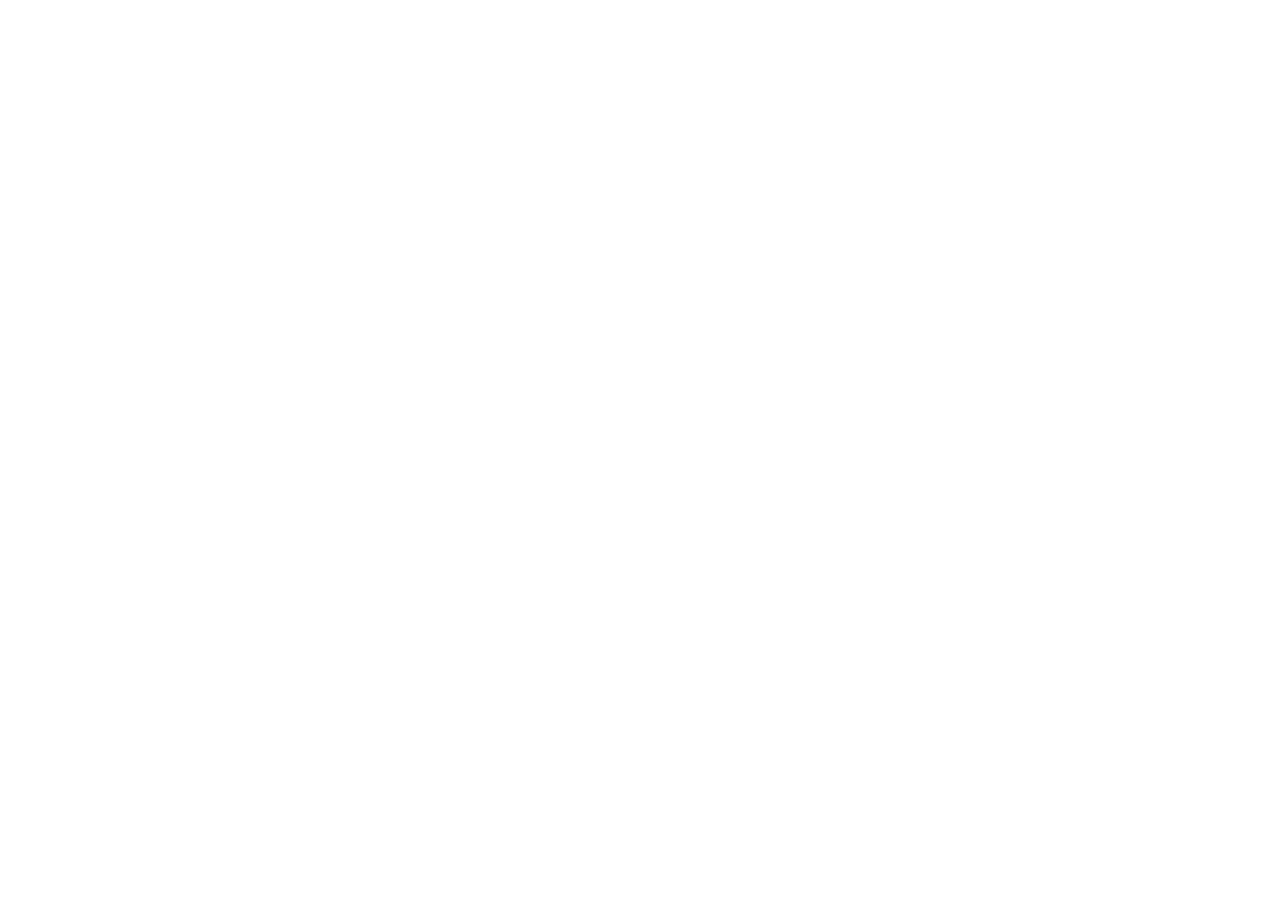
==== Minesweeper/index.html @ b471c64d "working copy lacks functions" ====
<!DOCTYPE html>
<html lang="en">
<head>
  <meta charset="utf-8">
  <meta http-equiv="X-UA-Compatible" content="IE=edge">
  <meta name="viewport" content="width=device-width, initial-scale=1">
  <title>Minesweeper</title>
  <link rel="shortcut icon" href="data:image/x-icon;" type="image/x-icon">
  <link rel="stylesheet" href="minesweeper.css">
</head>
<body>
  <table>
    <tbody id="minesweeper">
      <!-- Dear Student, would you write a bunch of HTML here or generate
           a big array of tiles, or do it via JavaScript? -->
      <tr>
        <td class="unopened"></td>
        <td class="unopened"></td>
        <td class="unopened"></td>
      </tr>
      <tr>
        <td class="unopened"></td>
        <td class="unopened"></td>
        <td class="unopened"></td>
      </tr>
      <tr>
        <td class="unopened"></td>
        <td class="unopened"></td>
        <td class="unopened"></td>
      </tr>
    </tbody>
  </table>

  <!-- Including your code -->
  <script type="text/javascript" src="main.js"></script>
</body>
</html>
---- Minesweeper/minesweeper.css ----
/* CSS classes you can use on your table td to display the relevant tile */
td.unopened {
  background: url('img/unopened.svg');
  cursor: pointer;
}
td.opened {
  background: url('img/opened.svg');
}
td.flagged {
  background: url('img/flag.svg');
}
td.question {
  background: url('img/question.svg');
}
td.mine {
  background: url('img/mine.png');!important
}
td.mine-neighbour-1 {
  background: url('img/1.svg');
}
td.mine-neighbour-2 {
  background: url('img/2.svg');
}
td.mine-neighbour-3 {
  background: url('img/3.svg');
}
td.mine-neighbour-4 {
  background: url('img/4.svg');
}
td.mine-neighbour-5 {
  background: url('img/5.svg');
}
td.mine-neighbour-6 {
  background: url('img/6.svg');
}
td.mine-neighbour-7 {
  background: url('img/7.svg');
}
td.mine-neighbour-8 {
  background: url('img/8.svg');
}

/* Positioning the Minesweep table and make sure the cells are square */
table #minesweeper {
  margin: auto;
  margin-top: 3em;
  border: 1px solid #999;
  border-collapse: collapse;
}
table #minesweeper td {
  width: 24px;
  height: 24px;
  background-size: cover;
}
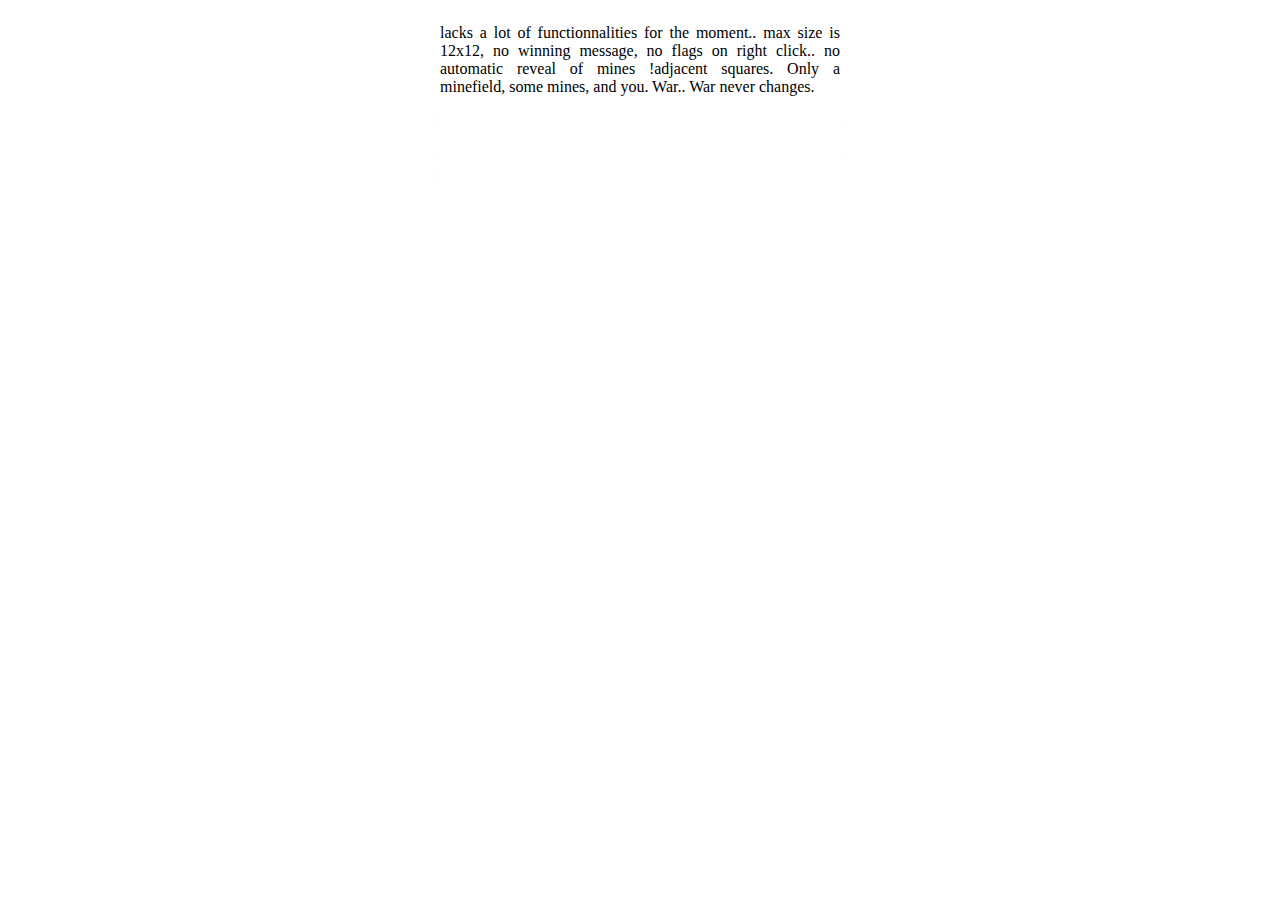
==== commit d79b082b: "added disclaimer" ====
--- a/Minesweeper/index.html
+++ b/Minesweeper/index.html
@@ -9,28 +9,30 @@
   <link rel="stylesheet" href="minesweeper.css">
 </head>
 <body>
-  <table>
-    <tbody id="minesweeper">
-      <!-- Dear Student, would you write a bunch of HTML here or generate
-           a big array of tiles, or do it via JavaScript? -->
-      <tr>
-        <td class="unopened"></td>
-        <td class="unopened"></td>
-        <td class="unopened"></td>
-      </tr>
-      <tr>
-        <td class="unopened"></td>
-        <td class="unopened"></td>
-        <td class="unopened"></td>
-      </tr>
-      <tr>
-        <td class="unopened"></td>
-        <td class="unopened"></td>
-        <td class="unopened"></td>
-      </tr>
-    </tbody>
-  </table>
-
+  <div class="container">
+    <table>
+      <tbody id="minesweeper">
+        <!-- Dear Student, would you write a bunch of HTML here or generate
+             a big array of tiles, or do it via JavaScript? -->
+        <tr>
+          <td class="unopened"></td>
+          <td class="unopened"></td>
+          <td class="unopened"></td>
+        </tr>
+        <tr>
+          <td class="unopened"></td>
+          <td class="unopened"></td>
+          <td class="unopened"></td>
+        </tr>
+        <tr>
+          <td class="unopened"></td>
+          <td class="unopened"></td>
+          <td class="unopened"></td>
+        </tr>
+      </tbody>
+    </table>
+    <div class="notes"><p>lacks a lot of functionnalities for the moment.. max size is 12x12, no winning message, no flags on right click.. no automatic reveal of mines !adjacent squares. Only a minefield, some mines, and you. War.. War never changes.</p></div>
+  </div>
   <!-- Including your code -->
   <script type="text/javascript" src="main.js"></script>
 </body>
--- a/Minesweeper/minesweeper.css
+++ b/Minesweeper/minesweeper.css
@@ -52,3 +52,13 @@
   height: 24px;
   background-size: cover;
 }
+
+table {
+  margin: 0 auto;
+}
+
+.container {
+  width: 400px;
+  margin: 0 auto;
+  text-align: justify;
+}
